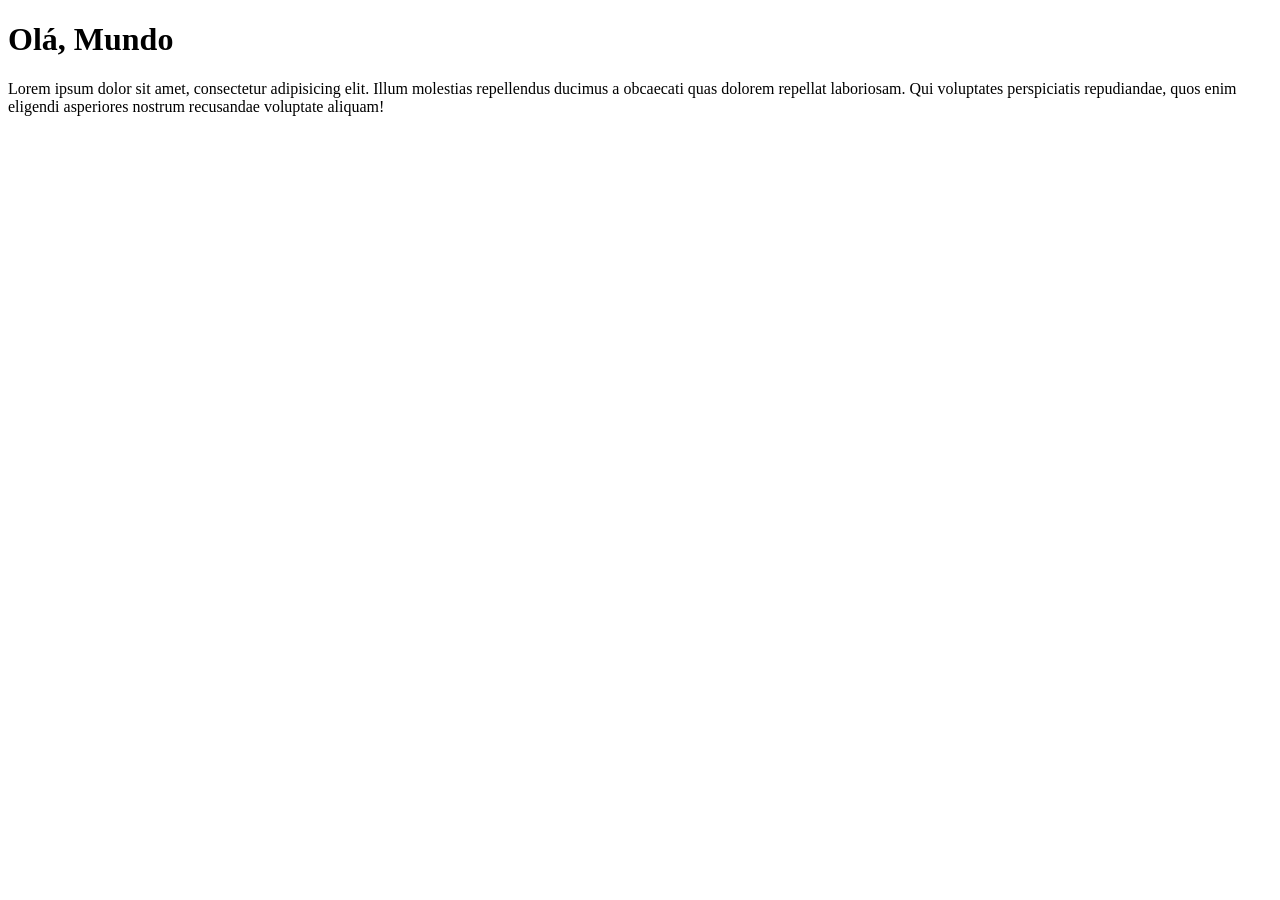
==== Site_Exemplo/index.html @ b9fc7377 "Test_v1 Html adicionado" ====
<!DOCTYPE html>
<html lang="pt-br">
<head>
    <meta charset="UTF-8">
    <meta http-equiv="X-UA-Compatible" content="IE=edge">
    <meta name="viewport" content="width=device-width, initial-scale=1.0">
    <title>Site Teste</title>
</head>
<body>
    <h1>Olá, Mundo</h1>
    <p>Lorem ipsum dolor sit amet, consectetur adipisicing elit. 
        Illum molestias repellendus ducimus a obcaecati quas dolorem repellat laboriosam. 
        Qui voluptates perspiciatis repudiandae, quos enim eligendi asperiores nostrum recusandae 
        voluptate aliquam!</p>
</body>
</html>
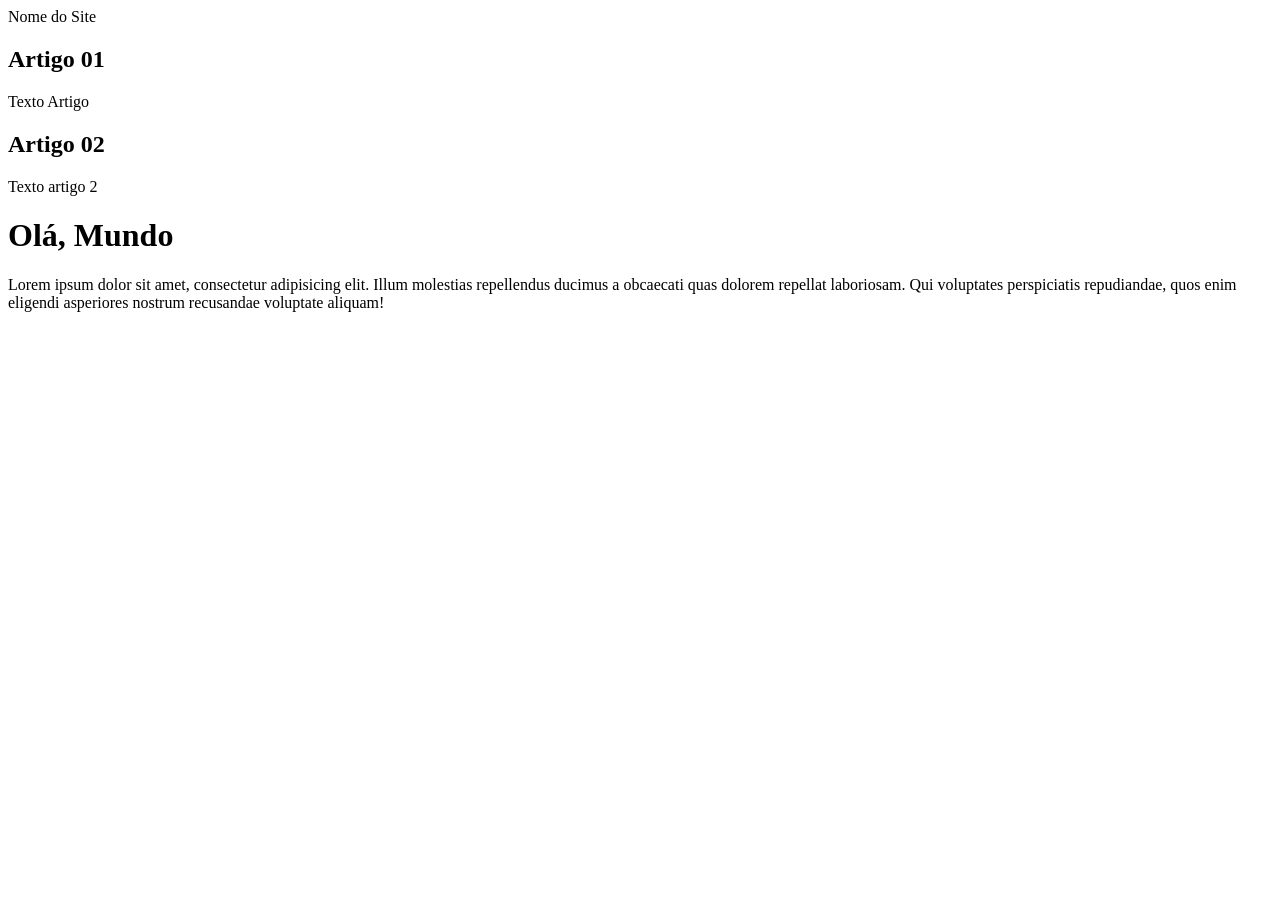
==== commit 50925ae7: "index_v2" ====
--- a/Site_Exemplo/index.html
+++ b/Site_Exemplo/index.html
@@ -7,6 +7,14 @@
     <title>Site Teste</title>
 </head>
 <body>
+    <main><header>Nome do Site</header>
+    <article><h2>Artigo 01</h2>
+    <p>Texto Artigo</p>
+    </article>
+    <article><h2>Artigo 02</h2>
+    <p>Texto artigo 2</p>
+    </article>
+    </main>
     <h1>Olá, Mundo</h1>
     <p>Lorem ipsum dolor sit amet, consectetur adipisicing elit. 
         Illum molestias repellendus ducimus a obcaecati quas dolorem repellat laboriosam. 
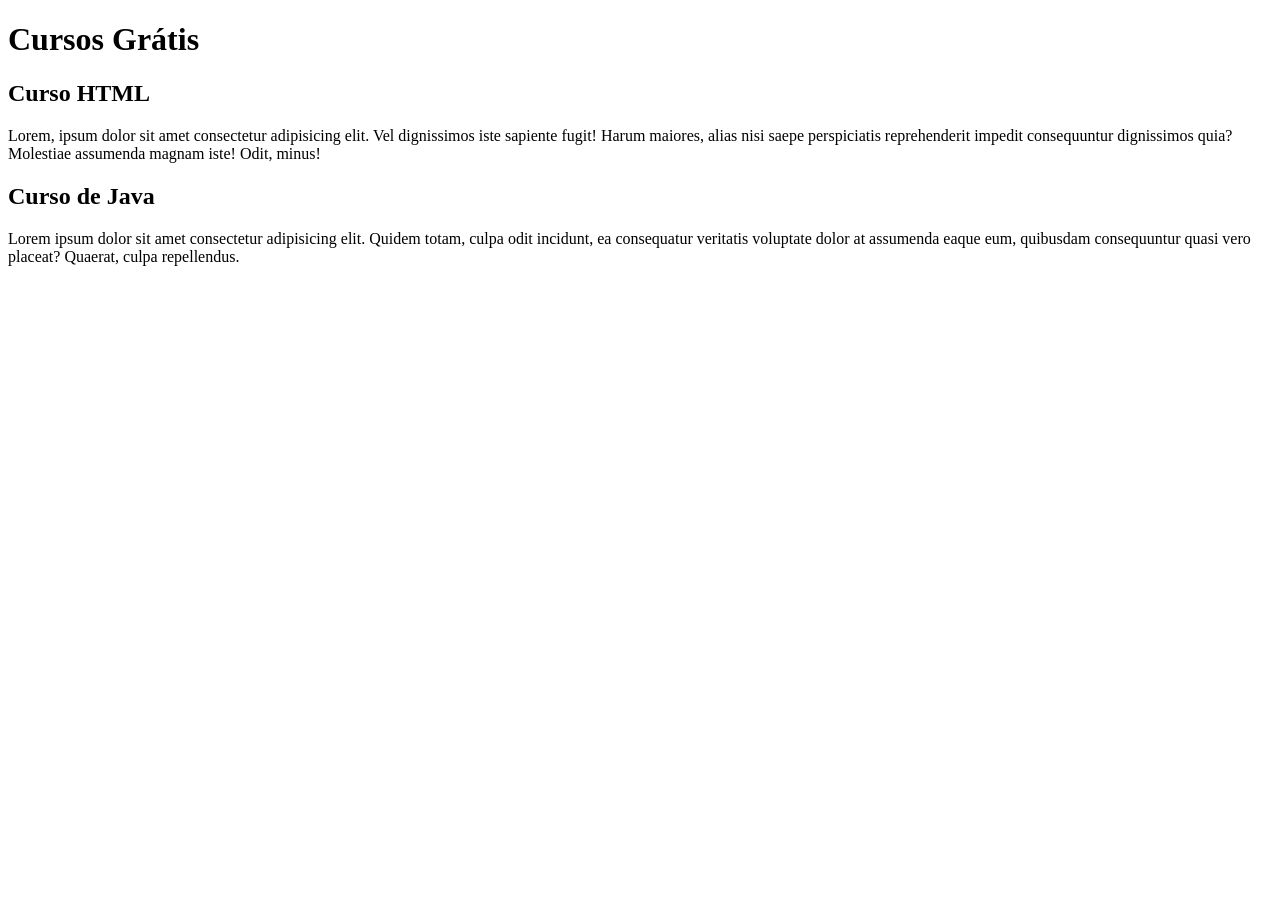
==== commit 18073832: "Comecei a escrever o conteúdo" ====
--- a/Site_Exemplo/index.html
+++ b/Site_Exemplo/index.html
@@ -7,18 +7,21 @@
     <title>Site Teste</title>
 </head>
 <body>
-    <main><header>Nome do Site</header>
-    <article><h2>Artigo 01</h2>
-    <p>Texto Artigo</p>
+    <main>
+        <header>
+            <h1>Cursos Grátis</h1>
+        </header>
+    <article>
+        <h2>Curso HTML</h2>
+        <p>Lorem, ipsum dolor sit amet consectetur adipisicing elit. 
+            Vel dignissimos iste sapiente fugit! Harum maiores, 
+            alias nisi saepe perspiciatis reprehenderit impedit consequuntur dignissimos quia? 
+            Molestiae assumenda magnam iste! Odit, minus!</p>
     </article>
-    <article><h2>Artigo 02</h2>
-    <p>Texto artigo 2</p>
+    <article>
+        <h2>Curso de Java</h2>
+        <p>Lorem ipsum dolor sit amet consectetur adipisicing elit. Quidem totam, culpa odit incidunt, ea consequatur veritatis voluptate dolor at assumenda eaque eum, quibusdam consequuntur quasi vero placeat? Quaerat, culpa repellendus.</p>
     </article>
     </main>
-    <h1>Olá, Mundo</h1>
-    <p>Lorem ipsum dolor sit amet, consectetur adipisicing elit. 
-        Illum molestias repellendus ducimus a obcaecati quas dolorem repellat laboriosam. 
-        Qui voluptates perspiciatis repudiandae, quos enim eligendi asperiores nostrum recusandae 
-        voluptate aliquam!</p>
 </body>
 </html>
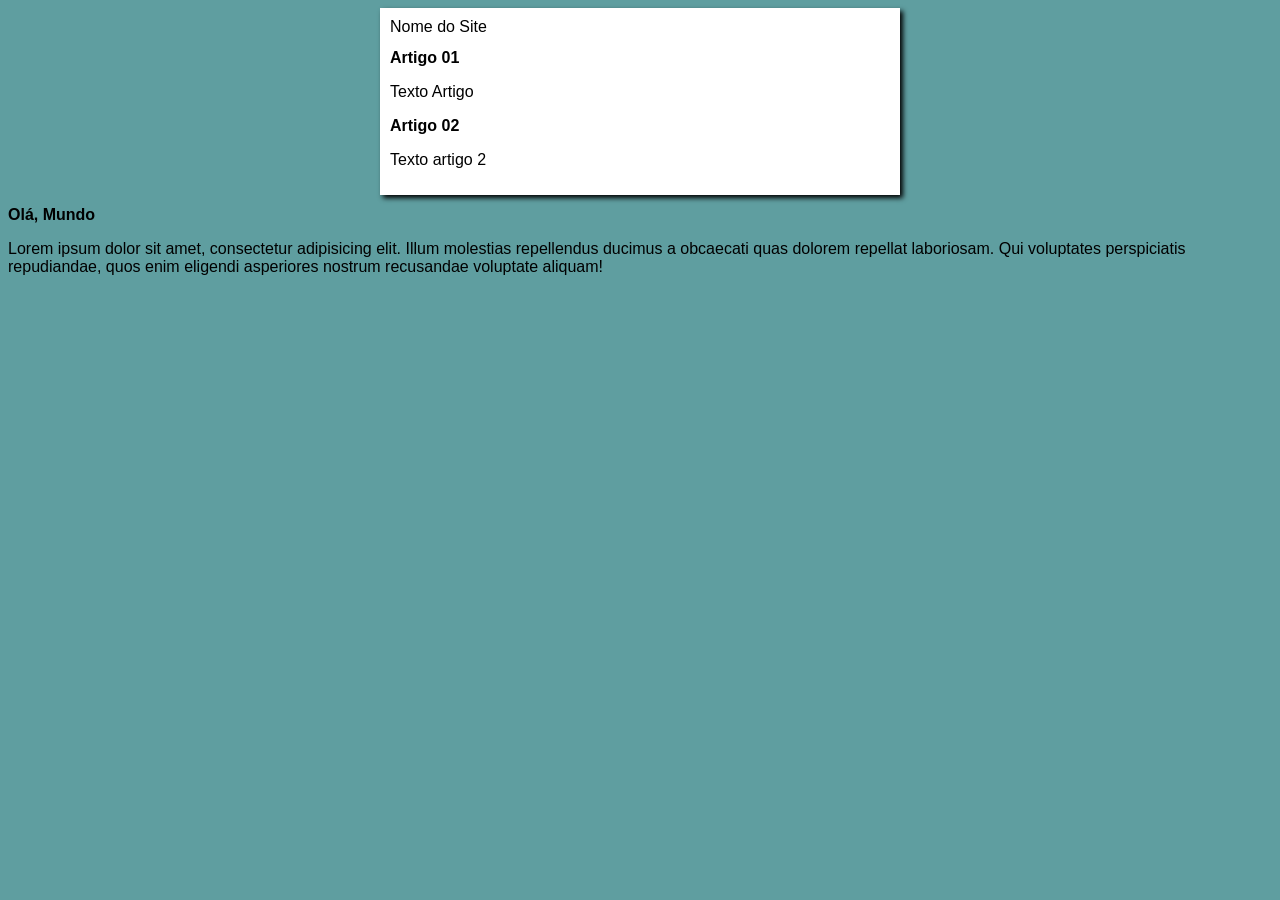
==== commit 5180c31b: "iniciei o desing" ====
--- a/Site_Exemplo/index.html
+++ b/Site_Exemplo/index.html
@@ -5,23 +5,21 @@
     <meta http-equiv="X-UA-Compatible" content="IE=edge">
     <meta name="viewport" content="width=device-width, initial-scale=1.0">
     <title>Site Teste</title>
+    <link rel="stylesheet" href="estilos/style.css">
 </head>
 <body>
-    <main>
-        <header>
-            <h1>Cursos Grátis</h1>
-        </header>
-    <article>
-        <h2>Curso HTML</h2>
-        <p>Lorem, ipsum dolor sit amet consectetur adipisicing elit. 
-            Vel dignissimos iste sapiente fugit! Harum maiores, 
-            alias nisi saepe perspiciatis reprehenderit impedit consequuntur dignissimos quia? 
-            Molestiae assumenda magnam iste! Odit, minus!</p>
+    <main><header>Nome do Site</header>
+    <article><h2>Artigo 01</h2>
+    <p>Texto Artigo</p>
     </article>
-    <article>
-        <h2>Curso de Java</h2>
-        <p>Lorem ipsum dolor sit amet consectetur adipisicing elit. Quidem totam, culpa odit incidunt, ea consequatur veritatis voluptate dolor at assumenda eaque eum, quibusdam consequuntur quasi vero placeat? Quaerat, culpa repellendus.</p>
+    <article><h2>Artigo 02</h2>
+    <p>Texto artigo 2</p>
     </article>
     </main>
+    <h1>Olá, Mundo</h1>
+    <p>Lorem ipsum dolor sit amet, consectetur adipisicing elit. 
+        Illum molestias repellendus ducimus a obcaecati quas dolorem repellat laboriosam. 
+        Qui voluptates perspiciatis repudiandae, quos enim eligendi asperiores nostrum recusandae 
+        voluptate aliquam!</p>
 </body>
 </html>
--- a/Site_Exemplo/estilos/style.css
+++ b/Site_Exemplo/estilos/style.css
@@ -0,0 +1,15 @@
+* {
+    font-family: Arial, Helvetica, sans-serif;
+    font-size: 16px;
+}
+body{
+    background-color: cadetblue;
+}
+main{
+
+    background-color: white;
+    width: 500px;
+    margin: auto;
+    padding: 10px;
+    box-shadow: 3px 3px 5px rgba(0, 0, 0, 0.993);
+}
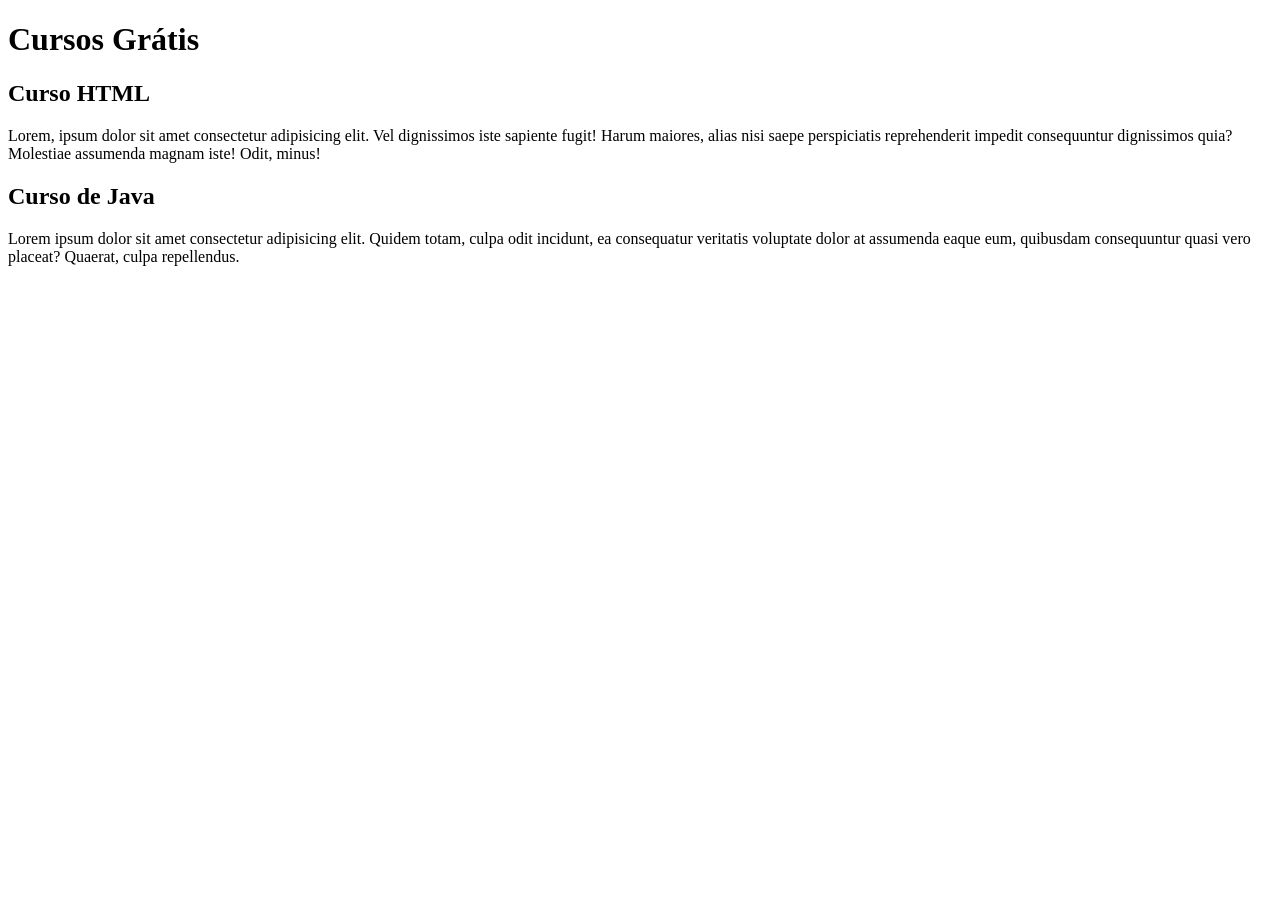
==== commit f61327ae: "Titulo mudado" ====
--- a/Site_Exemplo/index.html
+++ b/Site_Exemplo/index.html
@@ -4,22 +4,24 @@
     <meta charset="UTF-8">
     <meta http-equiv="X-UA-Compatible" content="IE=edge">
     <meta name="viewport" content="width=device-width, initial-scale=1.0">
-    <title>Site Teste</title>
-    <link rel="stylesheet" href="estilos/style.css">
+    <title>Site Curso</title>
 </head>
 <body>
-    <main><header>Nome do Site</header>
-    <article><h2>Artigo 01</h2>
-    <p>Texto Artigo</p>
+    <main>
+        <header>
+            <h1>Cursos Grátis</h1>
+        </header>
+    <article>
+        <h2>Curso HTML</h2>
+        <p>Lorem, ipsum dolor sit amet consectetur adipisicing elit. 
+            Vel dignissimos iste sapiente fugit! Harum maiores, 
+            alias nisi saepe perspiciatis reprehenderit impedit consequuntur dignissimos quia? 
+            Molestiae assumenda magnam iste! Odit, minus!</p>
     </article>
-    <article><h2>Artigo 02</h2>
-    <p>Texto artigo 2</p>
+    <article>
+        <h2>Curso de Java</h2>
+        <p>Lorem ipsum dolor sit amet consectetur adipisicing elit. Quidem totam, culpa odit incidunt, ea consequatur veritatis voluptate dolor at assumenda eaque eum, quibusdam consequuntur quasi vero placeat? Quaerat, culpa repellendus.</p>
     </article>
     </main>
-    <h1>Olá, Mundo</h1>
-    <p>Lorem ipsum dolor sit amet, consectetur adipisicing elit. 
-        Illum molestias repellendus ducimus a obcaecati quas dolorem repellat laboriosam. 
-        Qui voluptates perspiciatis repudiandae, quos enim eligendi asperiores nostrum recusandae 
-        voluptate aliquam!</p>
 </body>
 </html>
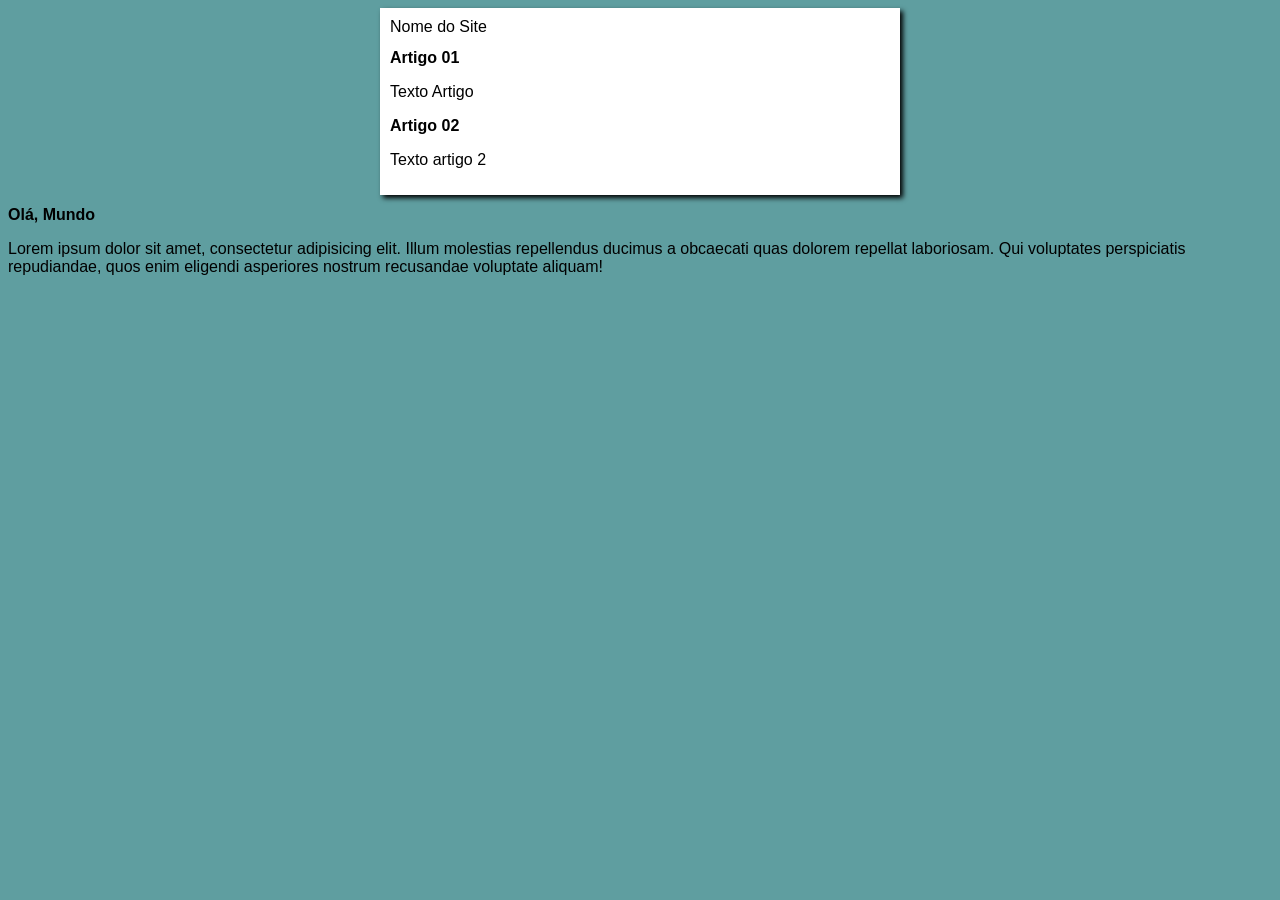
==== commit a040ebb6: "Titulo mudado" ====
--- a/Site_Exemplo/index.html
+++ b/Site_Exemplo/index.html
@@ -4,24 +4,22 @@
     <meta charset="UTF-8">
     <meta http-equiv="X-UA-Compatible" content="IE=edge">
     <meta name="viewport" content="width=device-width, initial-scale=1.0">
-    <title>Site Curso</title>
+    <title>Site Cursos</title>
+    <link rel="stylesheet" href="estilos/style.css">
 </head>
 <body>
-    <main>
-        <header>
-            <h1>Cursos Grátis</h1>
-        </header>
-    <article>
-        <h2>Curso HTML</h2>
-        <p>Lorem, ipsum dolor sit amet consectetur adipisicing elit. 
-            Vel dignissimos iste sapiente fugit! Harum maiores, 
-            alias nisi saepe perspiciatis reprehenderit impedit consequuntur dignissimos quia? 
-            Molestiae assumenda magnam iste! Odit, minus!</p>
+    <main><header>Nome do Site</header>
+    <article><h2>Artigo 01</h2>
+    <p>Texto Artigo</p>
     </article>
-    <article>
-        <h2>Curso de Java</h2>
-        <p>Lorem ipsum dolor sit amet consectetur adipisicing elit. Quidem totam, culpa odit incidunt, ea consequatur veritatis voluptate dolor at assumenda eaque eum, quibusdam consequuntur quasi vero placeat? Quaerat, culpa repellendus.</p>
+    <article><h2>Artigo 02</h2>
+    <p>Texto artigo 2</p>
     </article>
     </main>
+    <h1>Olá, Mundo</h1>
+    <p>Lorem ipsum dolor sit amet, consectetur adipisicing elit. 
+        Illum molestias repellendus ducimus a obcaecati quas dolorem repellat laboriosam. 
+        Qui voluptates perspiciatis repudiandae, quos enim eligendi asperiores nostrum recusandae 
+        voluptate aliquam!</p>
 </body>
 </html>
--- a/Site_Exemplo/estilos/style.css
+++ b/Site_Exemplo/estilos/style.css
@@ -0,0 +1,15 @@
+* {
+    font-family: Arial, Helvetica, sans-serif;
+    font-size: 16px;
+}
+body{
+    background-color: cadetblue;
+}
+main{
+
+    background-color: white;
+    width: 500px;
+    margin: auto;
+    padding: 10px;
+    box-shadow: 3px 3px 5px rgba(0, 0, 0, 0.993);
+}
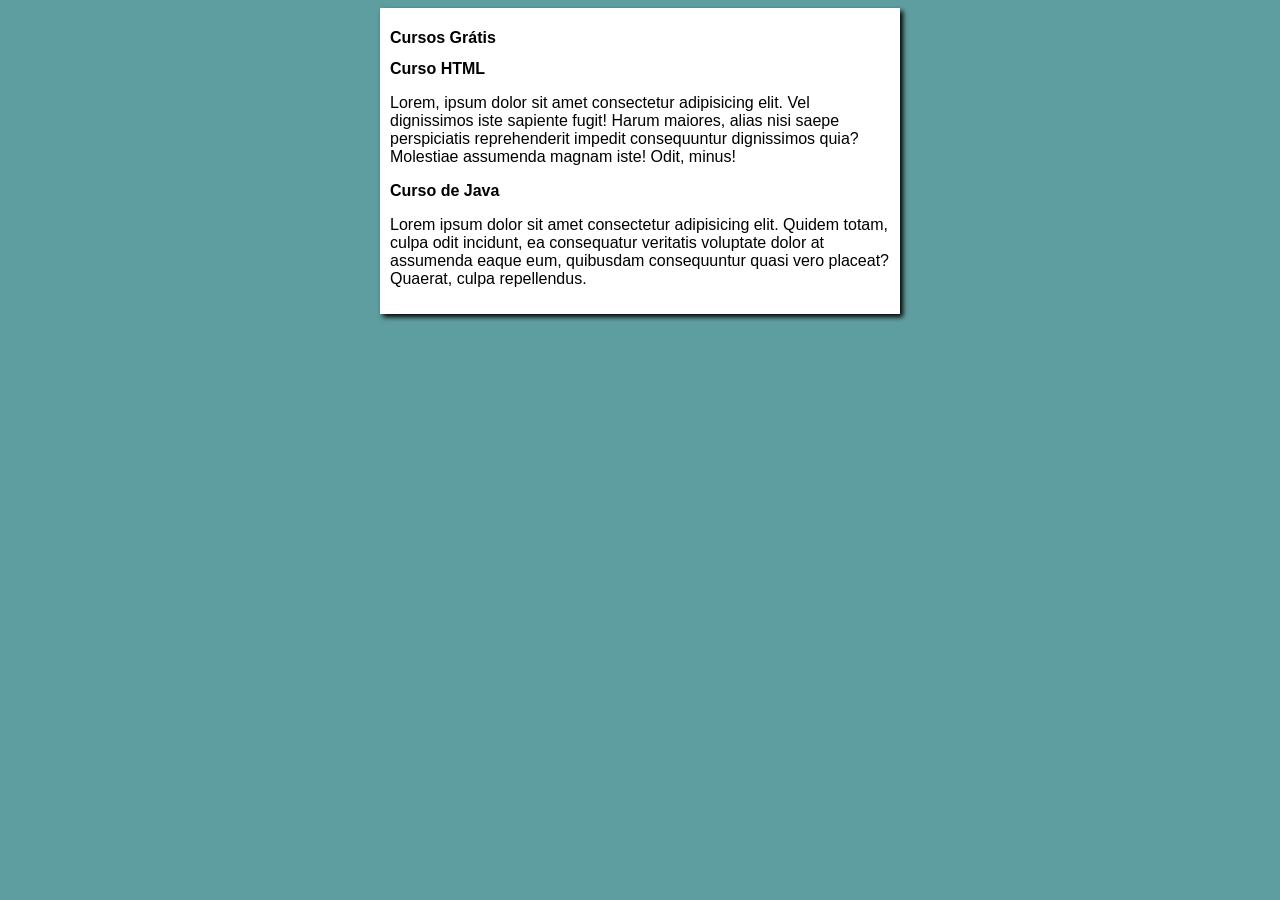
==== commit ebb19fe9: "Merge branch 'desing'" ====
--- a/Site_Exemplo/index.html
+++ b/Site_Exemplo/index.html
@@ -8,18 +8,21 @@
     <link rel="stylesheet" href="estilos/style.css">
 </head>
 <body>
-    <main><header>Nome do Site</header>
-    <article><h2>Artigo 01</h2>
-    <p>Texto Artigo</p>
+    <main>
+        <header>
+            <h1>Cursos Grátis</h1>
+        </header>
+    <article>
+        <h2>Curso HTML</h2>
+        <p>Lorem, ipsum dolor sit amet consectetur adipisicing elit. 
+            Vel dignissimos iste sapiente fugit! Harum maiores, 
+            alias nisi saepe perspiciatis reprehenderit impedit consequuntur dignissimos quia? 
+            Molestiae assumenda magnam iste! Odit, minus!</p>
     </article>
-    <article><h2>Artigo 02</h2>
-    <p>Texto artigo 2</p>
+    <article>
+        <h2>Curso de Java</h2>
+        <p>Lorem ipsum dolor sit amet consectetur adipisicing elit. Quidem totam, culpa odit incidunt, ea consequatur veritatis voluptate dolor at assumenda eaque eum, quibusdam consequuntur quasi vero placeat? Quaerat, culpa repellendus.</p>
     </article>
     </main>
-    <h1>Olá, Mundo</h1>
-    <p>Lorem ipsum dolor sit amet, consectetur adipisicing elit. 
-        Illum molestias repellendus ducimus a obcaecati quas dolorem repellat laboriosam. 
-        Qui voluptates perspiciatis repudiandae, quos enim eligendi asperiores nostrum recusandae 
-        voluptate aliquam!</p>
 </body>
 </html>
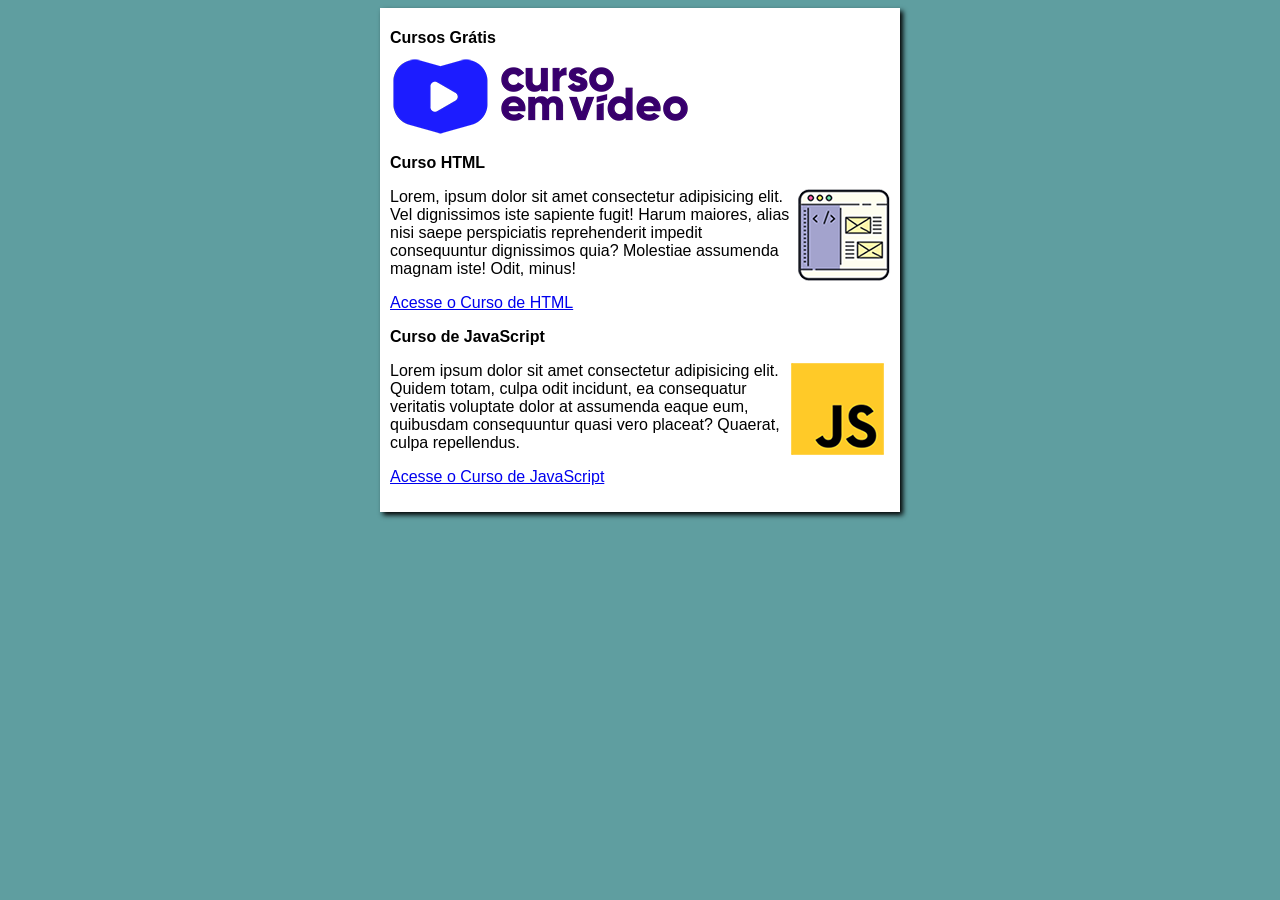
==== commit b7c4351b: "UpDate22.2" ====
--- a/Site_Exemplo/index.html
+++ b/Site_Exemplo/index.html
@@ -11,17 +11,22 @@
     <main>
         <header>
             <h1>Cursos Grátis</h1>
+            <img src="imagens/curso-em-video-cor.png" alt="Curso em Video">
         </header>
     <article>
         <h2>Curso HTML</h2>
+        <img class="lado" src="imagens/curso-html-css.png" alt="Curso HTML">
         <p>Lorem, ipsum dolor sit amet consectetur adipisicing elit. 
             Vel dignissimos iste sapiente fugit! Harum maiores, 
             alias nisi saepe perspiciatis reprehenderit impedit consequuntur dignissimos quia? 
             Molestiae assumenda magnam iste! Odit, minus!</p>
+            <p><a href="curso-html.html"> Acesse o Curso de HTML</a></p>
     </article>
     <article>
-        <h2>Curso de Java</h2>
+        <h2>Curso de JavaScript</h2>
+        <img class="lado" src="imagens/curso-javascript.png" alt="Curso Java">
         <p>Lorem ipsum dolor sit amet consectetur adipisicing elit. Quidem totam, culpa odit incidunt, ea consequatur veritatis voluptate dolor at assumenda eaque eum, quibusdam consequuntur quasi vero placeat? Quaerat, culpa repellendus.</p>
+        <p> <a href="curso-js.html"> Acesse o Curso de JavaScript</a></p>
     </article>
     </main>
 </body>
--- a/Site_Exemplo/estilos/style.css
+++ b/Site_Exemplo/estilos/style.css
@@ -12,4 +12,7 @@
     margin: auto;
     padding: 10px;
     box-shadow: 3px 3px 5px rgba(0, 0, 0, 0.993);
+}
+img.lado{
+    float: right;
 }
